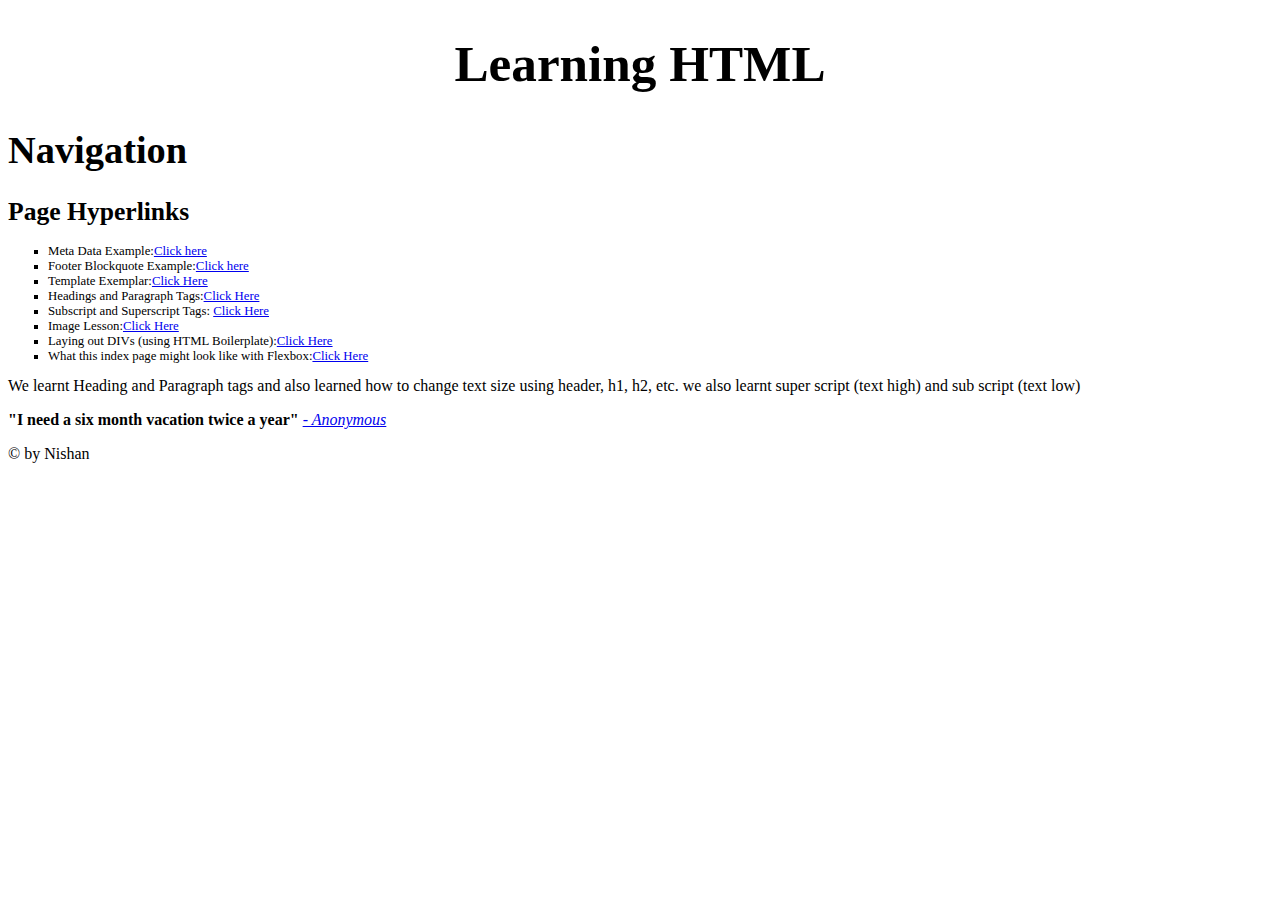
==== index.html @ 8d9cc400 "Update index.html" ====
<!DOCTYPE html>
<html>
    <head>
        <!-- Used by the Keyboard-->
        <meta charset="utf-8">
        <title>Splash Page, Learning HTML</title>


        <!-- Used by browser or Google Search -->
        <meta name="author" content="Nishan Mann"> 
        <meta name="description" content="learning HTML by building a simple website">
        <meta name="keywords" content="meta, data, boilerplate, starter code, HTML, learning">
        <meta name="viewport" content="width=device-width, initial-scale=1.0">
        <!-- Content give value for name or http-equiv attribute, text entry in string or array string -->

        <!-- meta http-equiv="default-style" content=""--> <!-- content matches css link exactly-->

        <!-- Other meta attributes to be aware of -->

        <!-- meta http-equiv="refresh" content="30"-->
        <!-- Content forces a Internet Request to refresh webpage every "time value in seconds" -->
        <!-- Use this when refreshes are needed -->

        <!-- meta http-equiv="content-type" content="text/html; charset=UTF-8" -->
        <!-- Already specified in the charset above-->

        <!-- Cyber Security Note about JavaScript in Browsers-->
        <noscript>Running JavaScript is not necessary in this HTML page ... FYI: your Feature to execute scripts is turned off</noscript>
    
    </head>

         <body>
             <header><h1 style="font-size:4vw; text-align:center">Learning HTML</h1></header>
             <nav>
                 <header><h1 style="font-size:3vw">Navigation</h1></header>
                  <Section><h1 style="font-size:2vw">Page Hyperlinks</h1>
                     <ul style="list-style-type:square;font-size:1vw">
                        <li>Meta Data Example:<a href="childPages/Meta Data Example.html" target="_blank">Click here</a>
                        <li>Footer Blockquote Example:<a href="childPages/Footer Blockquote Example.html" target="_blank">Click here</a>
                        <li>Template Exemplar:<a href="childPages/Template Exemplar.html" target="_blank">Click Here</a>
                        <li>Headings and Paragraph Tags:<a href="childPages/Headings and Paragraph Tags.html" target="_blank">Click Here</a>
                        <li>Subscript and Superscript Tags: <a href="childPages/Subscript and Superscript Tags.html" target="_blank">Click Here</a>
                        <li>Image Lesson:<a href="childPages/Image Lesson.html" target="_blank">Click Here</a>
                        <li>Laying out DIVs (using HTML Boilerplate):<a href="childPages/Laying out DIVs .html" target="_blank">Click Here</a>
                        <li>What this index page might look like with Flexbox:<a href="childPages/FlexBox.html" target="_blank">Click Here</a>
                     </ul>
                 </section>
            </nav>
            <aside></aside>
            <main>We learnt Heading and Paragraph tags and also learned how to change text size using header, h1, h2, etc. we also learnt super script (text high) and sub script (text low)</main>
            <section></section>
            <article></article>
            <footer></footer>
        </body>

    <footer>
        <Blockquote cite="https://quotefancy.com/funny-quotes">
            <!-- Date Accessed 2022919-->
        </Blockquote>
        <p>
            <strong> 
                "I need a six month vacation twice a year"
            </strong>
            <em> 
                <a href="https://quotefancy.com/funny-quotes" target="_blank">
                    - Anonymous
                </a>
            </em>
        </p>
        <p>&copy by Nishan</p>
    </footer>
</html>
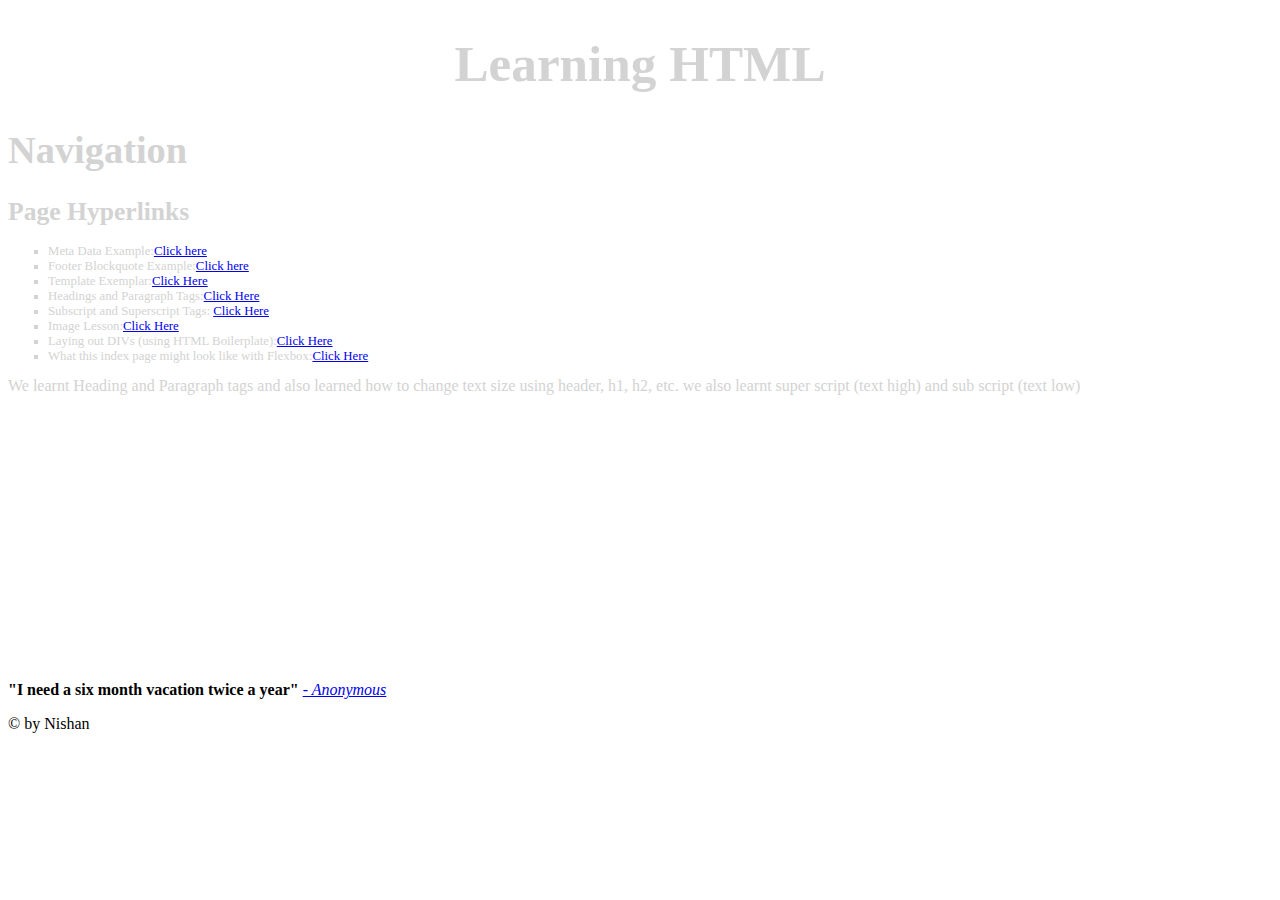
==== commit 135e657f: "update" ====
--- a/index.html
+++ b/index.html
@@ -3,7 +3,7 @@
     <head>
         <!-- Used by the Keyboard-->
         <meta charset="utf-8">
-        <title>Splash Page, Learning HTML</title>
+        <title>Splash Page, Learning HTML </title>
 
 
         <!-- Used by browser or Google Search -->
@@ -25,29 +25,39 @@
         <!-- Already specified in the charset above-->
 
         <!-- Cyber Security Note about JavaScript in Browsers-->
+
+        <link href="\\FS-052\studuser$\Gr10\n.mann5\My Documents\GitHub\Learning-HTML-\style.css" rel="stylesheet" type="text/css">
+
+        <style>
+            
+            h1{font-size:3vw;}
+            div {border: thin dotted aqua;}
+        </style>
         <noscript>Running JavaScript is not necessary in this HTML page ... FYI: your Feature to execute scripts is turned off</noscript>
     
     </head>
 
          <body>
-             <header><h1 style="font-size:4vw; text-align:center">Learning HTML</h1></header>
+             <header><h1 style="font-size:4vw; text-align:center; color:lightgrey">Learning HTML</h1></header>
              <nav>
-                 <header><h1 style="font-size:3vw">Navigation</h1></header>
-                  <Section><h1 style="font-size:2vw">Page Hyperlinks</h1>
+                 <header><h1 style="font-size:3vw; color:lightgrey">Navigation</h1></header>
+                  <Section><h1 style="font-size:2vw; color:lightgrey">Page Hyperlinks</h1>
                      <ul style="list-style-type:square;font-size:1vw">
-                        <li>Meta Data Example:<a href="childPages/Meta Data Example.html" target="_blank">Click here</a>
-                        <li>Footer Blockquote Example:<a href="childPages/Footer Blockquote Example.html" target="_blank">Click here</a>
-                        <li>Template Exemplar:<a href="childPages/Template Exemplar.html" target="_blank">Click Here</a>
-                        <li>Headings and Paragraph Tags:<a href="childPages/Headings and Paragraph Tags.html" target="_blank">Click Here</a>
-                        <li>Subscript and Superscript Tags: <a href="childPages/Subscript and Superscript Tags.html" target="_blank">Click Here</a>
-                        <li>Image Lesson:<a href="childPages/Image Lesson.html" target="_blank">Click Here</a>
-                        <li>Laying out DIVs (using HTML Boilerplate):<a href="childPages/Laying out DIVs .html" target="_blank">Click Here</a>
-                        <li>What this index page might look like with Flexbox:<a href="childPages/FlexBox.html" target="_blank">Click Here</a>
+                        <li style="color:lightgrey">Meta Data Example:<a href="childPages/Meta Data Example.html" target="_blank">Click here</a>
+                        <li style="color:lightgrey">Footer Blockquote Example:<a href="childPages/Footer Blockquote Example.html" target="_blank">Click here</a>
+                        <li style="color:lightgrey">Template Exemplar:<a href="childPages/Template Exemplar.html" target="_blank">Click Here</a>
+                        <li style="color:lightgrey">Headings and Paragraph Tags:<a href="childPages/Headings and Paragraph Tags.html" target="_blank">Click Here</a>
+                        <li style="color:lightgrey">Subscript and Superscript Tags: <a href="childPages/Subscript and Superscript Tags.html" target="_blank">Click Here</a>
+                        <li style="color:lightgrey">Image Lesson:<a href="childPages/Image Lesson.html" target="_blank">Click Here</a>
+                        <li style="color:lightgrey">Laying out DIVs (using HTML Boilerplate):<a href="childPages/Laying out DIVs .html" target="_blank">Click Here</a>
+                        <li style="color:lightgrey">What this index page might look like with Flexbox:<a href="childPages/FlexBox.html" target="_blank">Click Here</a>
                      </ul>
                  </section>
             </nav>
             <aside></aside>
-            <main>We learnt Heading and Paragraph tags and also learned how to change text size using header, h1, h2, etc. we also learnt super script (text high) and sub script (text low)</main>
+            <main style="color:lightgrey">We learnt Heading and Paragraph tags and also learned how to change text size using header, h1, h2, etc. we also learnt super script (text high) and sub script (text low)</main>
+            <br><br><br><br><br><br><br><br><br><br><br><br><br><br><br>
+            
             <section></section>
             <article></article>
             <footer></footer>
@@ -57,7 +67,7 @@
         <Blockquote cite="https://quotefancy.com/funny-quotes">
             <!-- Date Accessed 2022919-->
         </Blockquote>
-        <p>
+        <a>
             <strong> 
                 "I need a six month vacation twice a year"
             </strong>
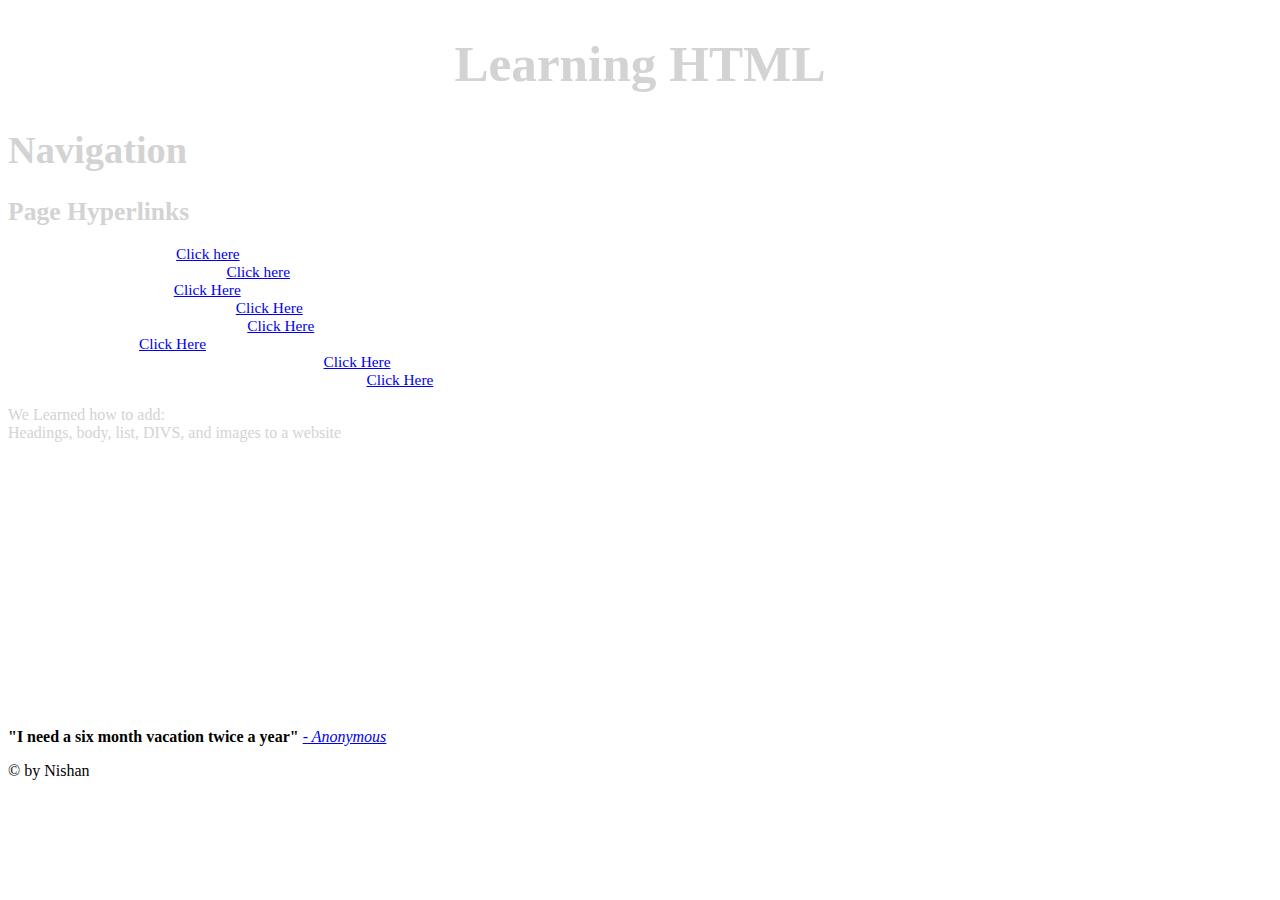
==== commit 149ed6bb: "update" ====
--- a/index.html
+++ b/index.html
@@ -31,7 +31,7 @@
         <style>
             
             h1{font-size:3vw;}
-            div {border: thin dotted aqua;}
+            div {border: thin dotted rgb(255, 255, 255);}
         </style>
         <noscript>Running JavaScript is not necessary in this HTML page ... FYI: your Feature to execute scripts is turned off</noscript>
     
@@ -42,22 +42,27 @@
              <nav>
                  <header><h1 style="font-size:3vw; color:lightgrey">Navigation</h1></header>
                   <Section><h1 style="font-size:2vw; color:lightgrey">Page Hyperlinks</h1>
-                     <ul style="list-style-type:square;font-size:1vw">
-                        <li style="color:lightgrey">Meta Data Example:<a href="childPages/Meta Data Example.html" target="_blank">Click here</a>
-                        <li style="color:lightgrey">Footer Blockquote Example:<a href="childPages/Footer Blockquote Example.html" target="_blank">Click here</a>
-                        <li style="color:lightgrey">Template Exemplar:<a href="childPages/Template Exemplar.html" target="_blank">Click Here</a>
-                        <li style="color:lightgrey">Headings and Paragraph Tags:<a href="childPages/Headings and Paragraph Tags.html" target="_blank">Click Here</a>
-                        <li style="color:lightgrey">Subscript and Superscript Tags: <a href="childPages/Subscript and Superscript Tags.html" target="_blank">Click Here</a>
-                        <li style="color:lightgrey">Image Lesson:<a href="childPages/Image Lesson.html" target="_blank">Click Here</a>
-                        <li style="color:lightgrey">Laying out DIVs (using HTML Boilerplate):<a href="childPages/Laying out DIVs .html" target="_blank">Click Here</a>
-                        <li style="color:lightgrey">What this index page might look like with Flexbox:<a href="childPages/FlexBox.html" target="_blank">Click Here</a>
+                     <ul style="list-style-type:square;font-size:1.2vw; color:rgb(255, 255, 255)">
+                        <div>
+                        <li style=>Meta Data Example:<a href="childPages/Meta Data Example.html" target="_blank">Click here</a>
+                        <li style=>Footer Blockquote Example:<a href="childPages/Footer Blockquote Example.html" target="_blank">Click here</a>
+                        <li style=>Template Exemplar:<a href="childPages/Template Exemplar.html" target="_blank">Click Here</a>
+                        <li style=>Headings and Paragraph Tags:<a href="childPages/Headings and Paragraph Tags.html" target="_blank">Click Here</a>
+                        <li style=>Subscript and Superscript Tags: <a href="childPages/Subscript and Superscript Tags.html" target="_blank">Click Here</a>
+                        <li style=>Image Lesson:<a href="childPages/Image Lesson.html" target="_blank">Click Here</a>
+                        <li style=>Laying out DIVs (using HTML Boilerplate):<a href="childPages/Laying out DIVs .html" target="_blank">Click Here</a>
+                        <li style=>What this index page might look like with Flexbox:<a href="childPages/FlexBox.html" target="_blank">Click Here</a>
+                        </div>
                      </ul>
                  </section>
             </nav>
             <aside></aside>
-            <main style="color:lightgrey">We learnt Heading and Paragraph tags and also learned how to change text size using header, h1, h2, etc. we also learnt super script (text high) and sub script (text low)</main>
+            <main style="color:lightgrey">We Learned how to add:
+                <li>Headings, body, list, DIVS, and images to a website </li>
+               
+            </main>
             <br><br><br><br><br><br><br><br><br><br><br><br><br><br><br>
-            
+
             <section></section>
             <article></article>
             <footer></footer>
